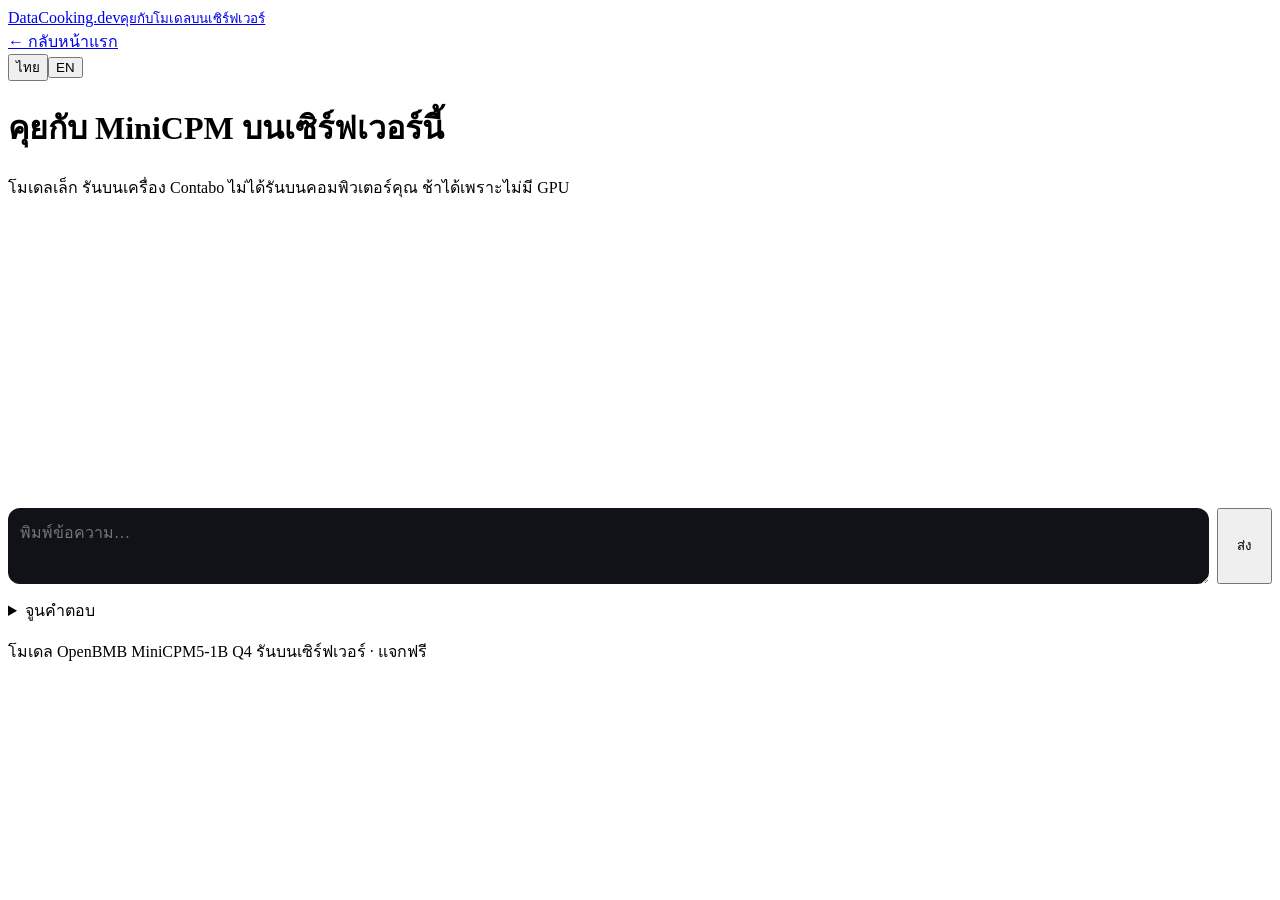
==== static/chat.html @ c987a680 "Run MiniCPM5-1B on the Contabo server and add chat. Download the Q4 GGUF on the VPS, serve it with l" ====
<!DOCTYPE html>
<html lang="th">
<head>
  <meta charset="UTF-8">
  <meta name="viewport" content="width=device-width, initial-scale=1.0">
  <title>คุยกับ MiniCPM — DataCooking.dev</title>
  <link rel="icon" href="/icon.svg" type="image/svg+xml">
  <link rel="preconnect" href="https://fonts.googleapis.com">
  <link rel="preconnect" href="https://fonts.gstatic.com" crossorigin>
  <link href="https://fonts.googleapis.com/css2?family=Anuphan:wght@400;500;600;700;800&display=swap" rel="stylesheet">
  <link rel="stylesheet" href="/css/app.css">
  <style>
    .chat-log { min-height: 280px; max-height: 52vh; overflow: auto; display: flex; flex-direction: column; gap: 10px; }
    .bubble { padding: 12px 14px; border-radius: 14px; max-width: 92%; white-space: pre-wrap; word-break: break-word; }
    .me { align-self: flex-end; background: #1a140c; border: 1px solid #f59e0b55; }
    .bot { align-self: flex-start; background: #101218; border: 1px solid var(--line); }
    .think { color: var(--muted); font-size: 0.9rem; border-left: 3px solid var(--line); padding-left: 8px; margin-bottom: 8px; }
    .row { display: flex; gap: 8px; margin-top: 12px; }
    .row textarea { flex: 1; min-height: 52px; resize: vertical; padding: 12px; border-radius: 12px; border: 1px solid var(--line); background: #101218; color: var(--ink); font: inherit; }
    .tune { display: grid; grid-template-columns: 1fr 1fr; gap: 10px; margin-top: 12px; }
    .tune label { display: block; color: var(--muted); font-size: 0.85rem; }
    .tune input, .tune textarea { width: 100%; margin-top: 4px; padding: 8px; border-radius: 10px; border: 1px solid var(--line); background: #101218; color: var(--ink); font: inherit; }
  </style>
</head>
<body>
  <div class="wrap">
    <header class="top">
      <a class="brand" href="/"><img src="/icon.svg" alt=""><span>DataCooking.dev<small data-i="tagline">คุยกับโมเดลบนเซิร์ฟเวอร์</small></span></a>
      <div class="top-actions">
        <a class="back" href="/" data-i="allTools">← กลับหน้าแรก</a>
        <div class="lang"><button type="button" data-lang-btn="th">ไทย</button><button type="button" data-lang-btn="en">EN</button></div>
      </div>
    </header>
    <h1 data-i="title">คุยกับ MiniCPM บนเซิร์ฟเวอร์นี้</h1>
    <p class="lead" data-i="lead">โมเดลเล็ก รันบนเครื่อง Contabo ไม่ได้รันบนคอมพิวเตอร์คุณ ช้าได้เพราะไม่มี GPU</p>
    <p id="ready" class="ok hidden"></p>
    <p id="down" class="err hidden"></p>
    <div class="card">
      <div id="log" class="chat-log"></div>
      <div class="row">
        <textarea id="input" data-i="ph" placeholder="พิมพ์ข้อความ…"></textarea>
        <button class="btn" id="send" style="width:auto;margin:0;padding:12px 18px" data-i="send">ส่ง</button>
      </div>
      <details style="margin-top:14px">
        <summary data-i="tune">จูนคำตอบ</summary>
        <div class="tune">
          <label>temperature <input id="temp" type="number" min="0.1" max="1.5" step="0.1" value="0.7"></label>
          <label>top_p <input id="topp" type="number" min="0.1" max="1" step="0.05" value="0.95"></label>
          <label>max tokens <input id="max" type="number" min="16" max="512" step="16" value="256"></label>
          <label style="display:flex;align-items:center;gap:8px;margin-top:22px"><input id="think" type="checkbox"> <span data-i="think">โหมดคิด (ช้าลง แต่ละเอียดขึ้น)</span></label>
        </div>
        <label data-i="sys" style="display:block;margin-top:10px;color:var(--muted);font-size:0.85rem">ข้อความระบบ</label>
        <textarea id="system" rows="2" style="width:100%;margin-top:4px;padding:8px;border-radius:10px;border:1px solid var(--line);background:#101218;color:var(--ink);font:inherit"></textarea>
      </details>
    </div>
    <p class="foot" data-i="foot">โมเดล OpenBMB MiniCPM5-1B Q4 รันบนเซิร์ฟเวอร์ · แจกฟรี</p>
  </div>
  <script src="/js/common.js"></script>
  <script>
    const I18N = {
      th: { tagline: "คุยกับโมเดลบนเซิร์ฟเวอร์", allTools: "← กลับหน้าแรก", title: "คุยกับ MiniCPM บนเซิร์ฟเวอร์นี้", lead: "โมเดลเล็ก รันบนเครื่อง Contabo ไม่ได้รันบนคอมพิวเตอร์คุณ ช้าได้เพราะไม่มี GPU", send: "ส่ง", tune: "จูนคำตอบ", think: "โหมดคิด (ช้าลง แต่ละเอียดขึ้น)", sys: "ข้อความระบบ", foot: "โมเดล OpenBMB MiniCPM5-1B Q4 รันบนเซิร์ฟเวอร์ · แจกฟรี", ready: "โมเดลพร้อมคุย", down: "โมเดลบนเซิร์ฟเวอร์ยังไม่พร้อม รอโหลดไฟล์ก่อน", wait: "กำลังคิด…" },
      en: { tagline: "Chat on the server", allTools: "← Home", title: "Chat with MiniCPM on this server", lead: "A small model running on the Contabo VPS, not your computer. It can be slow — no GPU.", send: "Send", tune: "Tune the reply", think: "Think mode (slower, more careful)", sys: "System prompt", foot: "OpenBMB MiniCPM5-1B Q4 on the server · free", ready: "Model is ready", down: "The server model is not ready yet", wait: "Thinking…" }
    };
    function t(k){ return (I18N[DC.currentLang()]||I18N.th)[k]; }
    DC.applyI18n(I18N); DC.bindLangToggle(I18N); DC.mountChrome("chat");
    window.addEventListener("dc-lang", () => DC.applyI18n(I18N));

    const messages = [];
    const log = document.getElementById("log");
    const input = document.getElementById("input");

    async function pingLlm(){
      try {
        const s = await fetch("/api/v1/status").then(r => r.json());
        document.getElementById("ready").classList.toggle("hidden", !s.llm_ready);
        document.getElementById("down").classList.toggle("hidden", !!s.llm_ready);
        document.getElementById("ready").textContent = t("ready");
        document.getElementById("down").textContent = t("down");
      } catch {
        document.getElementById("down").classList.remove("hidden");
        document.getElementById("down").textContent = t("down");
      }
    }
    pingLlm(); setInterval(pingLlm, 8000);

    function addBubble(role, text){
      const d = document.createElement("div");
      d.className = "bubble " + (role === "user" ? "me" : "bot");
      d.textContent = text;
      log.appendChild(d);
      log.scrollTop = log.scrollHeight;
      return d;
    }

    async function send(){
      const text = input.value.trim();
      if (!text) return;
      input.value = "";
      messages.push({ role: "user", content: text });
      addBubble("user", text);
      const bot = addBubble("assistant", t("wait"));
      const think = document.getElementById("think").checked;
      const res = await fetch("/api/v1/chat", {
        method: "POST",
        headers: { "Content-Type": "application/json" },
        body: JSON.stringify({
          messages,
          temperature: Number(document.getElementById("temp").value),
          top_p: Number(document.getElementById("topp").value),
          max_tokens: Number(document.getElementById("max").value),
          think,
          system: document.getElementById("system").value
        })
      });
      if (!res.ok) {
        bot.textContent = await res.text();
        return;
      }
      const reader = res.body.getReader();
      const dec = new TextDecoder();
      let buf = "";
      let out = "";
      let reason = "";
      while (true) {
        const { done, value } = await reader.read();
        if (done) break;
        buf += dec.decode(value, { stream: true });
        const parts = buf.split("\n");
        buf = parts.pop();
        for (const line of parts) {
          const s = line.trim();
          if (!s.startsWith("data:")) continue;
          const data = s.slice(5).trim();
          if (data === "[DONE]") continue;
          try {
            const j = JSON.parse(data);
            const delta = j.choices && j.choices[0] && j.choices[0].delta;
            if (!delta) continue;
            if (delta.reasoning_content) reason += delta.reasoning_content;
            if (delta.content) out += delta.content;
          } catch {}
        }
        bot.innerHTML = (reason ? '<div class="think">' + reason.replace(/[&<>]/g, c => ({'&':'&amp;','<':'&lt;','>':'&gt;'}[c])) + '</div>' : '') +
          (out || "").replace(/[&<>]/g, c => ({'&':'&amp;','<':'&lt;','>':'&gt;'}[c]));
        log.scrollTop = log.scrollHeight;
      }
      const finalText = out || bot.textContent;
      messages.push({ role: "assistant", content: finalText });
    }
    document.getElementById("send").onclick = send;
    input.addEventListener("keydown", (e) => {
      if (e.key === "Enter" && !e.shiftKey) { e.preventDefault(); send(); }
    });
  </script>
</body>
</html>
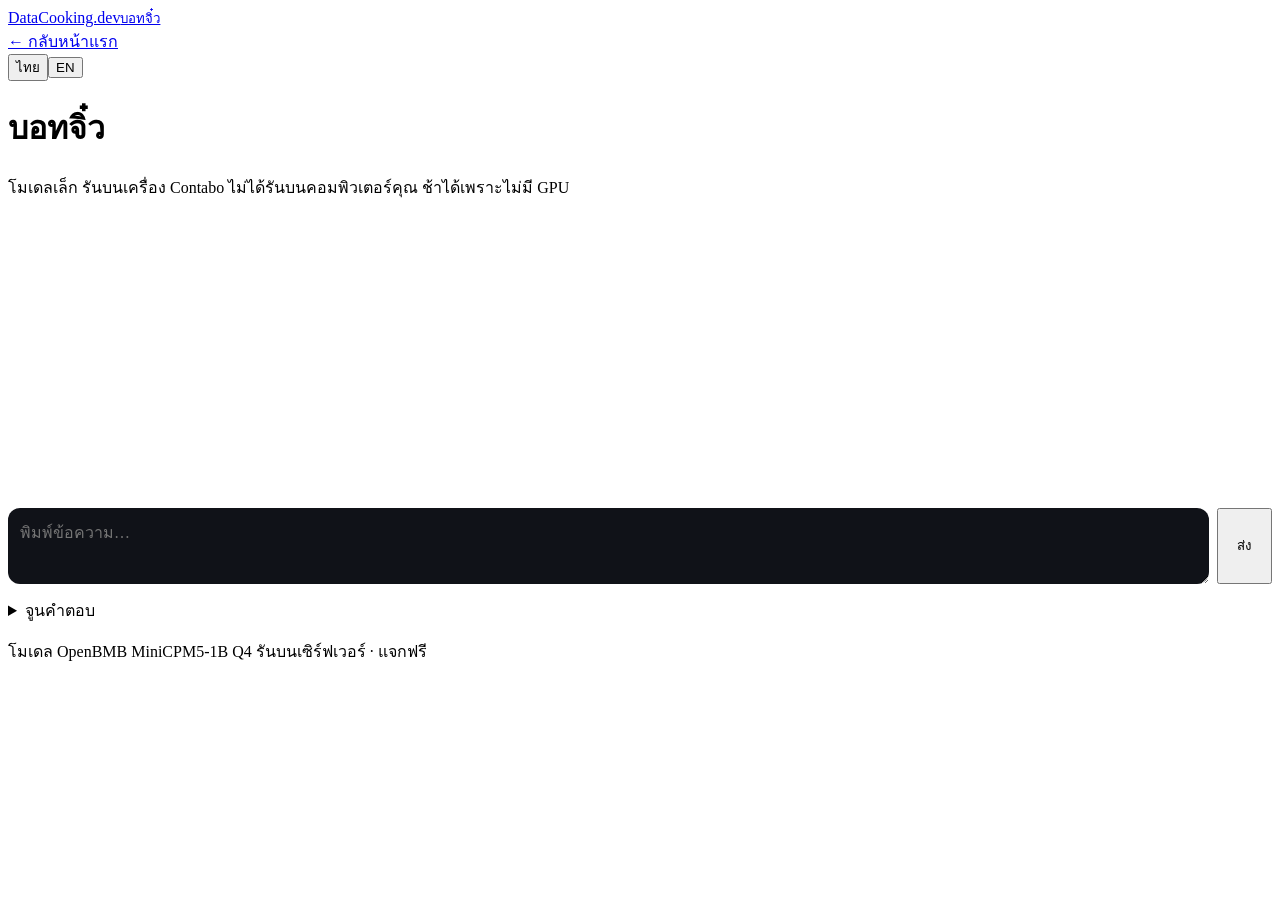
==== commit 0d755b62: "Show Your IP in the header and add Tiny bot to the menu. Move client IP into the status bar next to " ====
--- a/static/chat.html
+++ b/static/chat.html
@@ -3,7 +3,7 @@
 <head>
   <meta charset="UTF-8">
   <meta name="viewport" content="width=device-width, initial-scale=1.0">
-  <title>คุยกับ MiniCPM — DataCooking.dev</title>
+  <title>บอทจิ๋ว — DataCooking.dev</title>
   <link rel="icon" href="/icon.svg" type="image/svg+xml">
   <link rel="preconnect" href="https://fonts.googleapis.com">
   <link rel="preconnect" href="https://fonts.gstatic.com" crossorigin>
@@ -25,13 +25,13 @@
 <body>
   <div class="wrap">
     <header class="top">
-      <a class="brand" href="/"><img src="/icon.svg" alt=""><span>DataCooking.dev<small data-i="tagline">คุยกับโมเดลบนเซิร์ฟเวอร์</small></span></a>
+      <a class="brand" href="/"><img src="/icon.svg" alt=""><span>DataCooking.dev<small data-i="tagline">บอทจิ๋ว</small></span></a>
       <div class="top-actions">
         <a class="back" href="/" data-i="allTools">← กลับหน้าแรก</a>
         <div class="lang"><button type="button" data-lang-btn="th">ไทย</button><button type="button" data-lang-btn="en">EN</button></div>
       </div>
     </header>
-    <h1 data-i="title">คุยกับ MiniCPM บนเซิร์ฟเวอร์นี้</h1>
+    <h1 data-i="title">บอทจิ๋ว</h1>
     <p class="lead" data-i="lead">โมเดลเล็ก รันบนเครื่อง Contabo ไม่ได้รันบนคอมพิวเตอร์คุณ ช้าได้เพราะไม่มี GPU</p>
     <p id="ready" class="ok hidden"></p>
     <p id="down" class="err hidden"></p>
@@ -58,8 +58,8 @@
   <script src="/js/common.js"></script>
   <script>
     const I18N = {
-      th: { tagline: "คุยกับโมเดลบนเซิร์ฟเวอร์", allTools: "← กลับหน้าแรก", title: "คุยกับ MiniCPM บนเซิร์ฟเวอร์นี้", lead: "โมเดลเล็ก รันบนเครื่อง Contabo ไม่ได้รันบนคอมพิวเตอร์คุณ ช้าได้เพราะไม่มี GPU", send: "ส่ง", tune: "จูนคำตอบ", think: "โหมดคิด (ช้าลง แต่ละเอียดขึ้น)", sys: "ข้อความระบบ", foot: "โมเดล OpenBMB MiniCPM5-1B Q4 รันบนเซิร์ฟเวอร์ · แจกฟรี", ready: "โมเดลพร้อมคุย", down: "โมเดลบนเซิร์ฟเวอร์ยังไม่พร้อม รอโหลดไฟล์ก่อน", wait: "กำลังคิด…" },
-      en: { tagline: "Chat on the server", allTools: "← Home", title: "Chat with MiniCPM on this server", lead: "A small model running on the Contabo VPS, not your computer. It can be slow — no GPU.", send: "Send", tune: "Tune the reply", think: "Think mode (slower, more careful)", sys: "System prompt", foot: "OpenBMB MiniCPM5-1B Q4 on the server · free", ready: "Model is ready", down: "The server model is not ready yet", wait: "Thinking…" }
+      th: { tagline: "บอทจิ๋ว", allTools: "← กลับหน้าแรก", title: "บอทจิ๋ว", lead: "โมเดลเล็ก รันบนเซิร์ฟเวอร์นี้ ไม่ได้รันบนคอมพิวเตอร์คุณ ช้าได้เพราะไม่มี GPU", send: "ส่ง", tune: "จูนคำตอบ", think: "โหมดคิด (ช้าลง แต่ละเอียดขึ้น)", sys: "ข้อความระบบ", foot: "บอทจิ๋ว · MiniCPM5-1B บนเซิร์ฟเวอร์ · แจกฟรี", ready: "บอทจิ๋วพร้อมคุย", down: "บอทจิ๋วยังไม่พร้อม รอโหลดโมเดลบนเซิร์ฟก่อน", wait: "กำลังคิด…" },
+      en: { tagline: "Tiny bot", allTools: "← Home", title: "Tiny bot", lead: "A small model on this server, not your computer. It can be slow — no GPU.", send: "Send", tune: "Tune the reply", think: "Think mode (slower, more careful)", sys: "System prompt", foot: "Tiny bot · MiniCPM5-1B on the server · free", ready: "Tiny bot is ready", down: "Tiny bot is not ready yet", wait: "Thinking…" }
     };
     function t(k){ return (I18N[DC.currentLang()]||I18N.th)[k]; }
     DC.applyI18n(I18N); DC.bindLangToggle(I18N); DC.mountChrome("chat");
